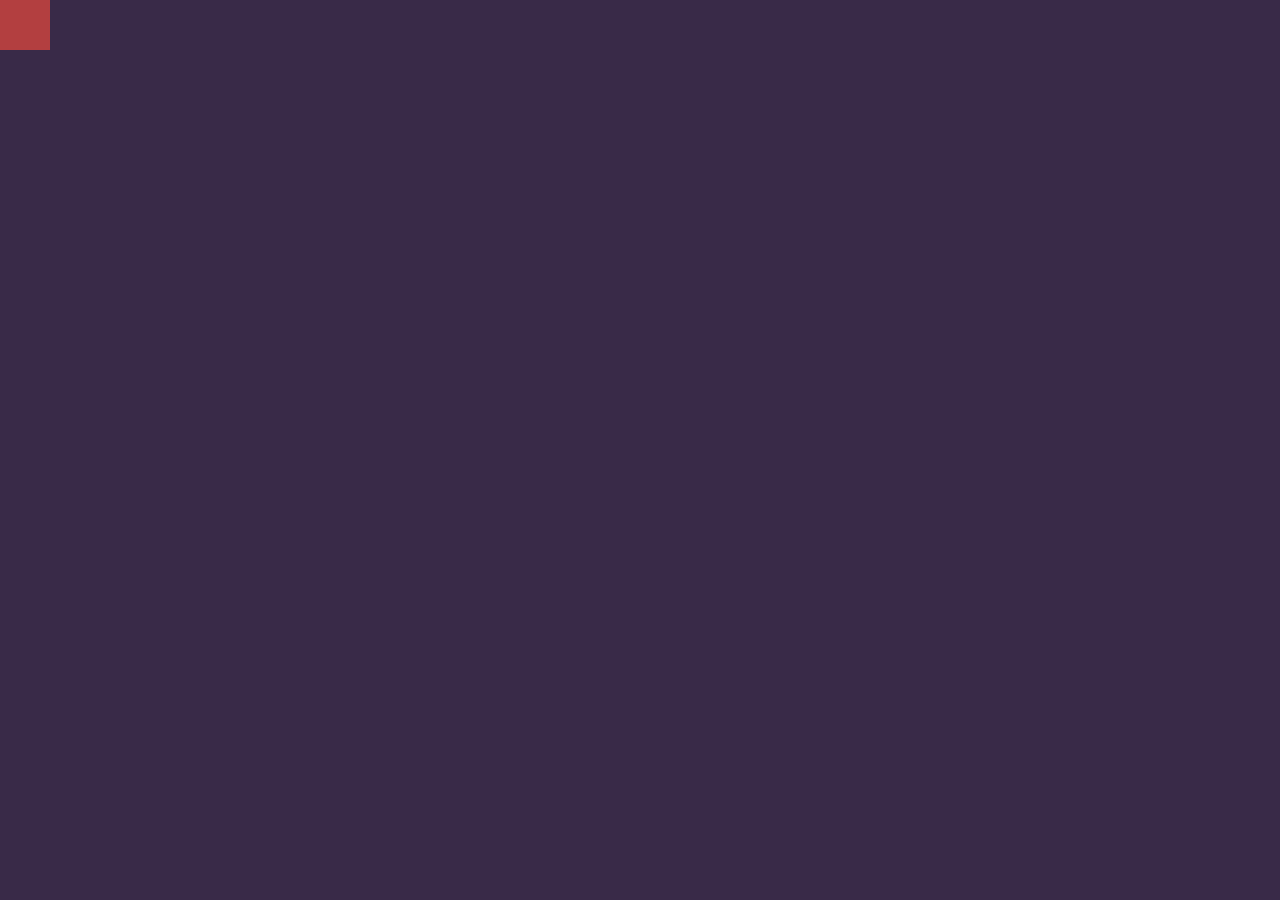
==== key.html @ 36d7a367 "'exp3'" ====
<!DOCTYPE html>
<html lang="en">
<head>
    <meta charset="UTF-8">
    <meta http-equiv="X-UA-Compatible" content="IE=edge">
    <meta name="viewport" content="width=device-width, initial-scale=1.0">
    <title>Key Move</title>
    <style>
        body{
            margin: 0;
            padding: 0;
            background-color: #392A48;
        }
        .thing{
            position: relative;
            height: 50px;
            width: 50px;
            background-color: #B33F40;
            left:0;
            top: 0;
            
        }
    </style>
</head>

<body>
    <div class="thing"></div>
    <script>
        const obj = document.querySelector(".thing");
        window.addEventListener('keydown',moveObj);
        function moveObj(e){    
            var x= parseInt(obj.style.left);
            var y= parseInt(obj.style.top);
            if(!x)
            x=0;
            if(!y)
            y=0;
            
            switch(e.key){
                case "ArrowUp": obj.style.top= y-50+'px'; break;
                case "ArrowDown": obj.style.top= y+50+'px'; break;
                case "ArrowLeft": obj.style.left= x-50+'px'; break;
                case "ArrowRight": obj.style.left= x+50+'px'; break;
                
            }
           
        }
    </script>
</body>
</html>
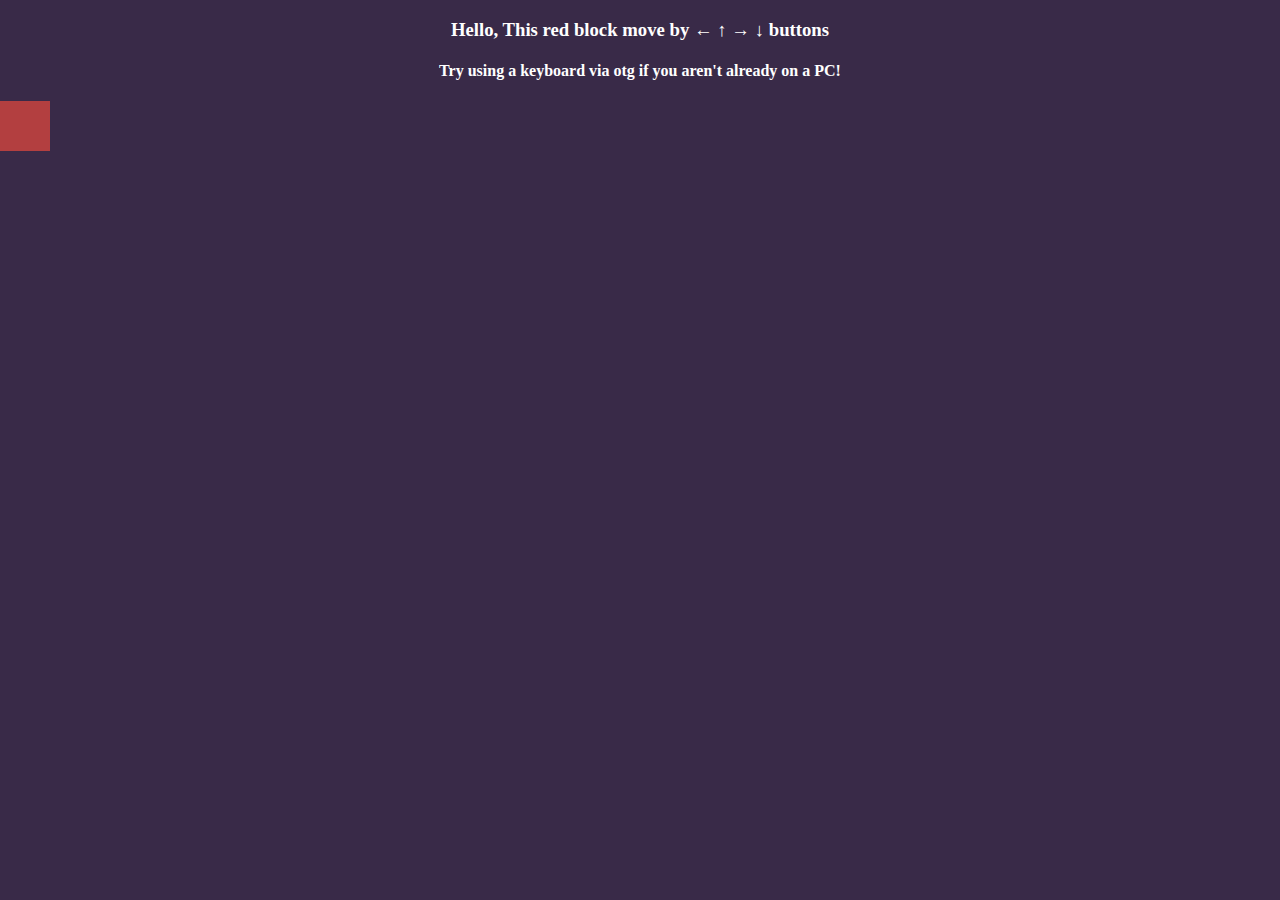
==== commit 04826e5c: "e3f" ====
--- a/key.html
+++ b/key.html
@@ -10,9 +10,12 @@
             margin: 0;
             padding: 0;
             background-color: #392A48;
+            color: white;
+            text-align: center;
         }
         .thing{
             position: relative;
+            
             height: 50px;
             width: 50px;
             background-color: #B33F40;
@@ -24,6 +27,9 @@
 </head>
 
 <body>
+    <div class="text"><h3>Hello, This red block move by  <strong>  ← ↑ → ↓  </strong> buttons</h3></div>
+
+    <div class="text"><h4>Try using a keyboard via otg if you aren't already on a PC!</h4></div>
     <div class="thing"></div>
     <script>
         const obj = document.querySelector(".thing");
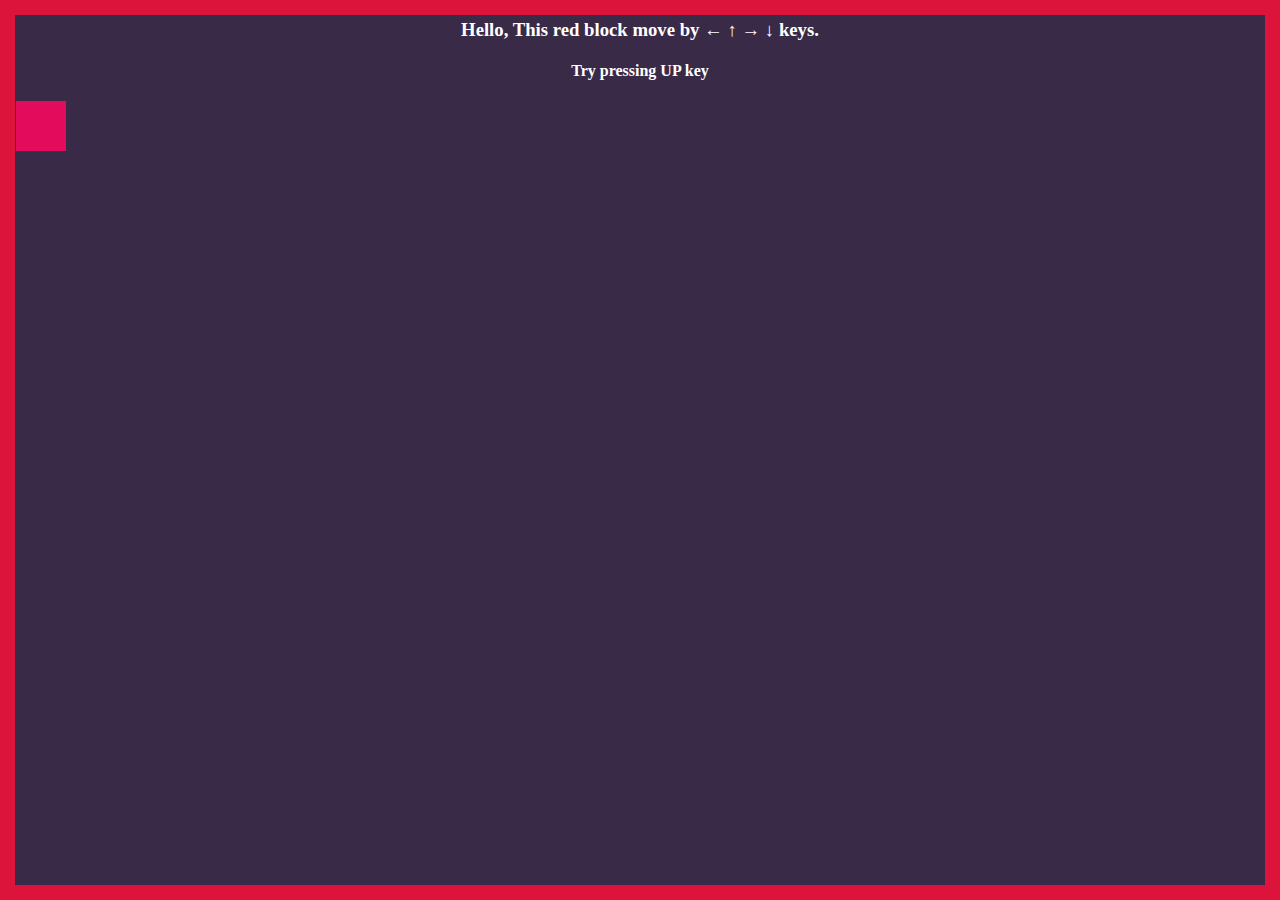
==== commit 6b15482d: "exp4" ====
--- a/key.html
+++ b/key.html
@@ -1,56 +1,129 @@
 <!DOCTYPE html>
 <html lang="en">
+
 <head>
     <meta charset="UTF-8">
     <meta http-equiv="X-UA-Compatible" content="IE=edge">
     <meta name="viewport" content="width=device-width, initial-scale=1.0">
     <title>Key Move</title>
     <style>
-        body{
+        body {
             margin: 0;
             padding: 0;
             background-color: #392A48;
             color: white;
             text-align: center;
+            overflow: hidden;
         }
-        .thing{
+
+        #top,
+        #bottom,
+        #right,
+        #left {
+            background: #DC143C;
+            position: fixed;
+        }
+
+        #top,
+        #bottom {
+            left: 0;
+            right: 0;
+            height: 15px;
+        }
+
+        #right,
+        #left {
+            width: 15px;
+            top: 0;
+            bottom: 0;
+        }
+
+        #top {
+            top: 0;
+        }
+
+        #bottom {
+            bottom: 0;
+        }
+
+        #left {
+            left: 0;
+        }
+
+        #right {
+            right: 0;
+        }
+
+        .thing {
             position: relative;
-            
+
             height: 50px;
             width: 50px;
-            background-color: #B33F40;
-            left:0;
+            background-color: #E30B5C;
+            left: 16px;
             top: 0;
-            
+
         }
     </style>
 </head>
 
 <body>
-    <div class="text"><h3>Hello, This red block move by  <strong>  ← ↑ → ↓  </strong> buttons</h3></div>
+    <div id="top"></div>
+    <div id="left"></div>
+    <div id="right"></div>
+    <div id="bottom"></div>
+    <div class="text">
+        <h3>Hello, This red block move by <strong> ← ↑ → ↓ </strong>keys.</h3>
+    </div>
 
-    <div class="text"><h4>Try using a keyboard via otg if you aren't already on a PC!</h4></div>
+    <h4 class="remark">Try pressing UP key</h4>
     <div class="thing"></div>
     <script>
         const obj = document.querySelector(".thing");
-        window.addEventListener('keydown',moveObj);
-        function moveObj(e){    
-            var x= parseInt(obj.style.left);
-            var y= parseInt(obj.style.top);
-            if(!x)
-            x=0;
-            if(!y)
-            y=0;
-            
-            switch(e.key){
-                case "ArrowUp": obj.style.top= y-50+'px'; break;
-                case "ArrowDown": obj.style.top= y+50+'px'; break;
-                case "ArrowLeft": obj.style.left= x-50+'px'; break;
-                case "ArrowRight": obj.style.left= x+50+'px'; break;
-                
+        if (screen.width < 1000) {
+
+            document.querySelector(".remark").innerHTML = "Oops, you are on mobile,Try using a keyboard via otg";
+        }
+        window.addEventListener('keydown', moveObj);
+
+        function moveObj(e) {
+
+            var x = parseInt(obj.style.left);
+            var y = parseInt(obj.style.top);
+            var yh = screen.height - 315;
+            var xw = screen.width;
+            console.log(screen.height,' ',screen.availHeight);
+
+            if (!x)
+                x = 0;
+            if (!y)
+                y = 0;
+
+            switch (e.key) {
+                case "ArrowUp":if(y>-50) obj.style.top = y - 50 + 'px'; else  obj.style.top = -85 + 'px';break;
+                case "ArrowDown":
+                    if (y < yh) {
+                        obj.style.top = y + 50 + 'px';
+                        console.log("if triggered");
+                    }
+                    break;
+
+
+                case "ArrowLeft": if (x-50 >=16) {
+                    obj.style.left = x - 50 + 'px';
+                }else{
+                    obj.style.left = 16+ 'px';
+                }
+                    break;
+                case "ArrowRight":
+                    if (x < (xw - 100)) {
+                        obj.style.left = x + 50 + 'px';
+                    }
+                    break;
             }
-           
+
         }
     </script>
 </body>
+
 </html>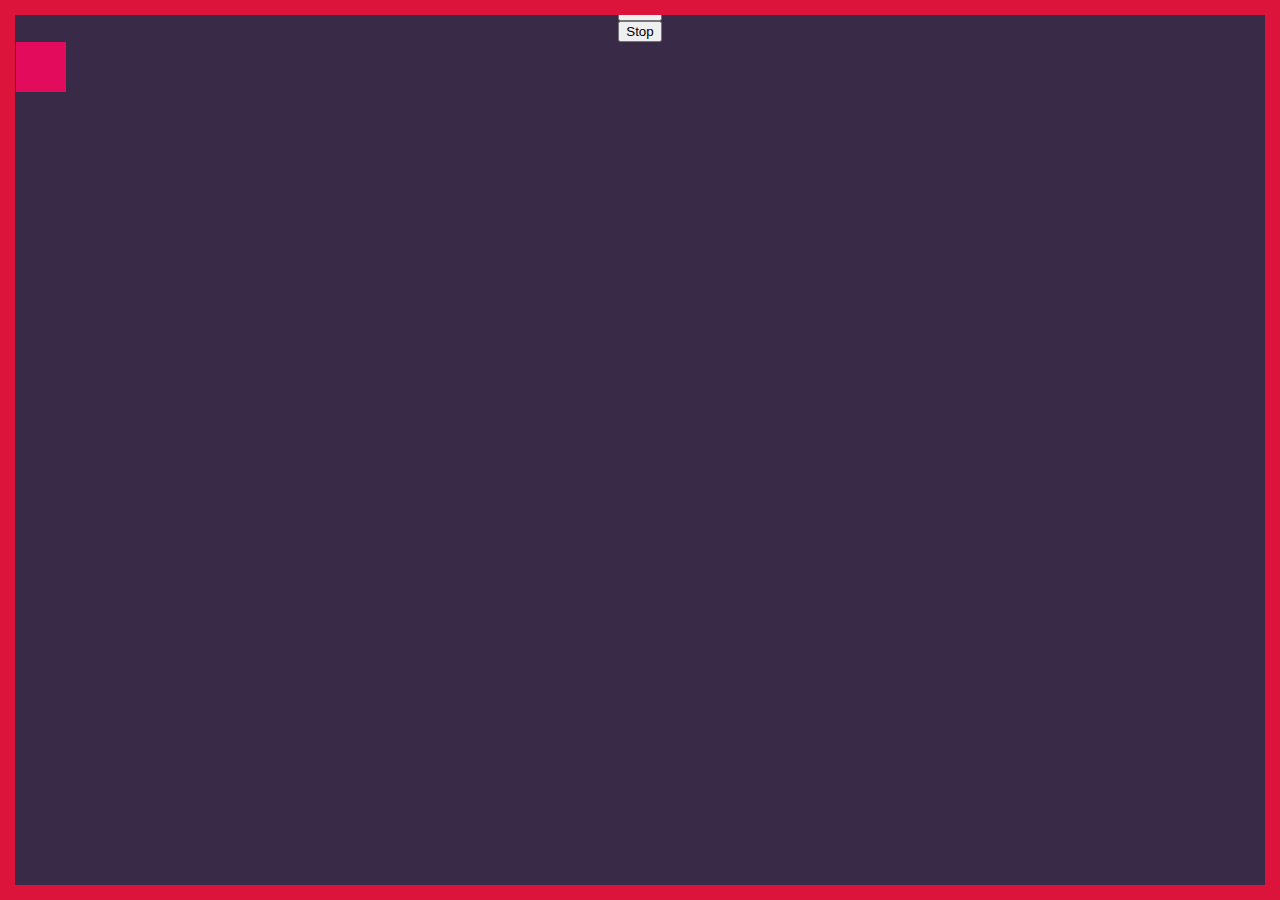
==== commit 79c4fe8f: "e 5" ====
--- a/key.html
+++ b/key.html
@@ -62,6 +62,7 @@
             background-color: #E30B5C;
             left: 16px;
             top: 0;
+            
 
         }
     </style>
@@ -73,57 +74,11 @@
     <div id="right"></div>
     <div id="bottom"></div>
     <div class="text">
-        <h3>Hello, This red block move by <strong> ← ↑ → ↓ </strong>keys.</h3>
+      <button onclick="doSomething()"> Start</button>
     </div>
-
-    <h4 class="remark">Try pressing UP key</h4>
+    <button onclick="stopSomething()">Stop</button>
     <div class="thing"></div>
-    <script>
-        const obj = document.querySelector(".thing");
-        if (screen.width < 1000) {
-
-            document.querySelector(".remark").innerHTML = "Oops, you are on mobile,Try using a keyboard via otg";
-        }
-        window.addEventListener('keydown', moveObj);
-
-        function moveObj(e) {
-
-            var x = parseInt(obj.style.left);
-            var y = parseInt(obj.style.top);
-            var yh = screen.height - 315;
-            var xw = screen.width;
-            console.log(screen.height,' ',screen.availHeight);
-
-            if (!x)
-                x = 0;
-            if (!y)
-                y = 0;
-
-            switch (e.key) {
-                case "ArrowUp":if(y>-50) obj.style.top = y - 50 + 'px'; else  obj.style.top = -85 + 'px';break;
-                case "ArrowDown":
-                    if (y < yh) {
-                        obj.style.top = y + 50 + 'px';
-                        console.log("if triggered");
-                    }
-                    break;
-
-
-                case "ArrowLeft": if (x-50 >=16) {
-                    obj.style.left = x - 50 + 'px';
-                }else{
-                    obj.style.left = 16+ 'px';
-                }
-                    break;
-                case "ArrowRight":
-                    if (x < (xw - 100)) {
-                        obj.style.left = x + 50 + 'px';
-                    }
-                    break;
-            }
-
-        }
-    </script>
+    <script src="script.js"></script>
 </body>
 
 </html>